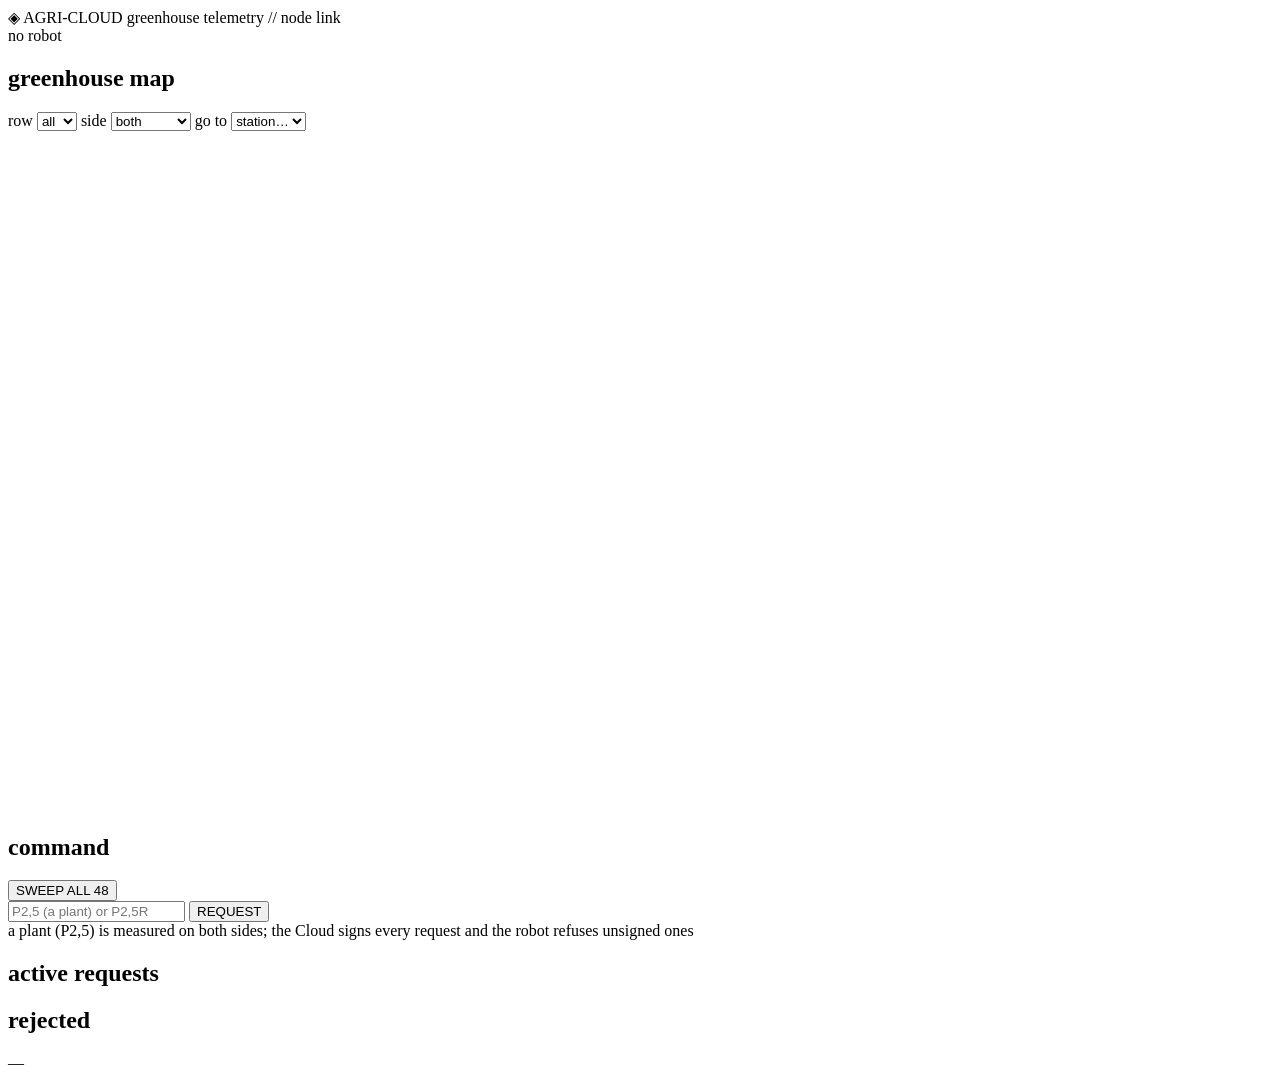
==== cloud_agri/agri/cloud/dashboard/index.html @ e0f350f1 "The Gazebo camera, an empty RViz, and two crosses drawn as one Four things the operator saw and the " ====
<!doctype html>
<html lang="en">
<head>
<meta charset="utf-8">
<meta name="viewport" content="width=device-width, initial-scale=1">
<title>AGRI-CLOUD // greenhouse telemetry</title>
<link rel="stylesheet" href="/static/style.css">
</head>
<body>

<header class="bar">
  <div class="brand">
    <span class="glyph">◈</span>
    <span class="title">AGRI<span class="dim">-</span>CLOUD</span>
    <span class="sub">greenhouse telemetry // node link</span>
  </div>
  <div class="link" id="link">
    <span class="dot" id="linkdot"></span><span id="linktext">no robot</span>
  </div>
</header>

<section class="strip" id="strip"><!-- stat tiles --></section>

<main>
  <section class="panel map-panel">
    <div class="panel-head">
      <h2>greenhouse map</h2>
      <div class="quantity-picker" id="picker"></div>
    </div>
    <!-- The two stations that share an inner aisle are 0.10 m apart: at map
         scale their marks touch. These narrow the map to one row and/or one
         side, which separates them completely. -->
    <div class="filters">
      <label>row
        <select id="f-row">
          <option value="">all</option>
          <option value="1">R1</option>
          <option value="2">R2</option>
          <option value="3">R3</option>
        </select>
      </label>
      <label>side
        <select id="f-side">
          <option value="">both</option>
          <option value="R">R // south</option>
          <option value="L">L // north</option>
        </select>
      </label>
      <label>go to
        <select id="f-jump"><option value="">station…</option></select>
      </label>
    </div>
    <div class="map-wrap">
      <svg id="map" viewBox="-5.4 -2.9 10.8 5.8" preserveAspectRatio="xMidYMid meet"></svg>
    </div>
    <div class="scale" id="scale"></div>
  </section>

  <section class="panel side">
    <div class="panel-head"><h2>command</h2></div>
    <div class="cmd">
      <button id="btn-all">SWEEP ALL 48</button>
      <div class="cmd-row">
        <input id="target" placeholder="P2,5 (a plant) or P2,5R" spellcheck="false">
        <button id="btn-one">REQUEST</button>
      </div>
      <div class="hint" id="cmdhint">a plant (P2,5) is measured on both sides; the Cloud signs every request and the robot refuses unsigned ones</div>
    </div>

    <div class="panel-head"><h2>active requests</h2></div>
    <div id="requests" class="reqs"></div>

    <div class="panel-head"><h2>rejected</h2></div>
    <div id="rejects" class="rejects"></div>
  </section>
</main>

<section class="panel detail" id="detail" hidden>
  <div class="panel-head">
    <h2 id="detail-label">—</h2>
    <button class="close" id="detail-close">✕</button>
  </div>
  <div class="detail-grid">
    <div class="readings" id="detail-readings"></div>
    <figure class="media">
      <img id="detail-photo" alt="plant photograph">
      <figcaption>photograph</figcaption>
    </figure>
    <figure class="media">
      <img id="detail-qr" alt="QR code of the readings">
      <figcaption>QR // numeric payload</figcaption>
    </figure>
  </div>
  <div class="history" id="detail-history"></div>
</section>

<footer>
  <span id="foot">—</span>
</footer>

<script src="/static/app.js"></script>
</body>
</html>
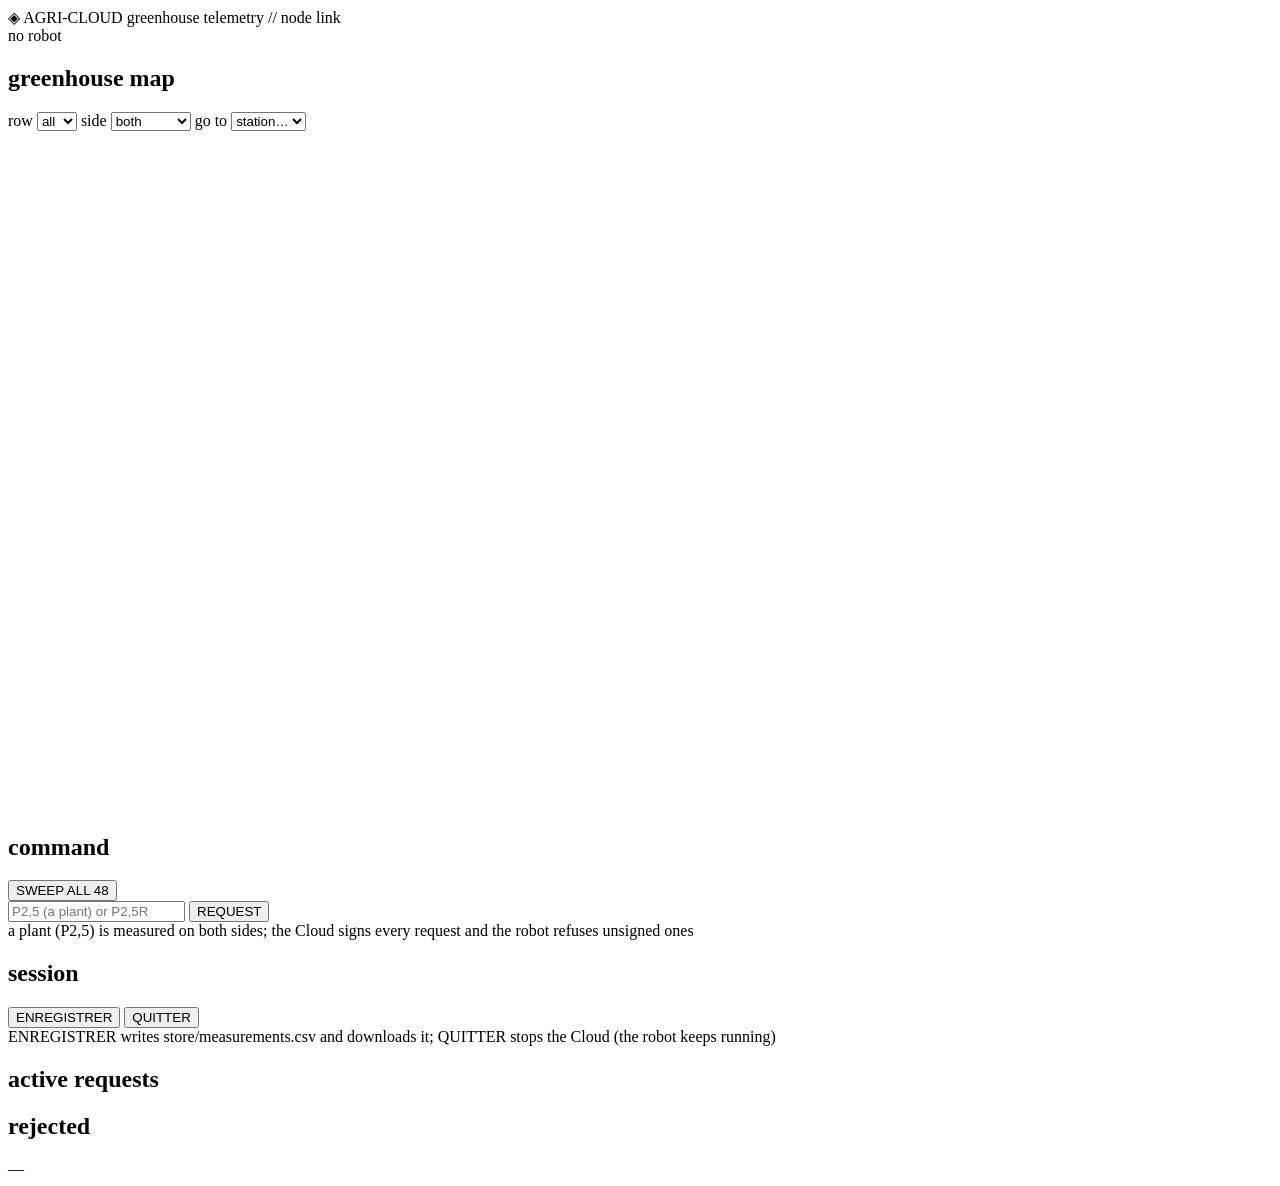
==== commit a3dd0566: "ENREGISTRER and QUITTER on the dashboard, and /media behind the token A run started from a second ma" ====
--- a/cloud_agri/agri/cloud/dashboard/index.html
+++ b/cloud_agri/agri/cloud/dashboard/index.html
@@ -67,6 +67,15 @@
       <div class="hint" id="cmdhint">a plant (P2,5) is measured on both sides; the Cloud signs every request and the robot refuses unsigned ones</div>
     </div>
 
+    <div class="panel-head"><h2>session</h2></div>
+    <div class="cmd">
+      <div class="cmd-row">
+        <button id="btn-save">ENREGISTRER</button>
+        <button id="btn-quit" class="danger">QUITTER</button>
+      </div>
+      <div class="hint" id="sessionhint">ENREGISTRER writes store/measurements.csv and downloads it; QUITTER stops the Cloud (the robot keeps running)</div>
+    </div>
+
     <div class="panel-head"><h2>active requests</h2></div>
     <div id="requests" class="reqs"></div>
 
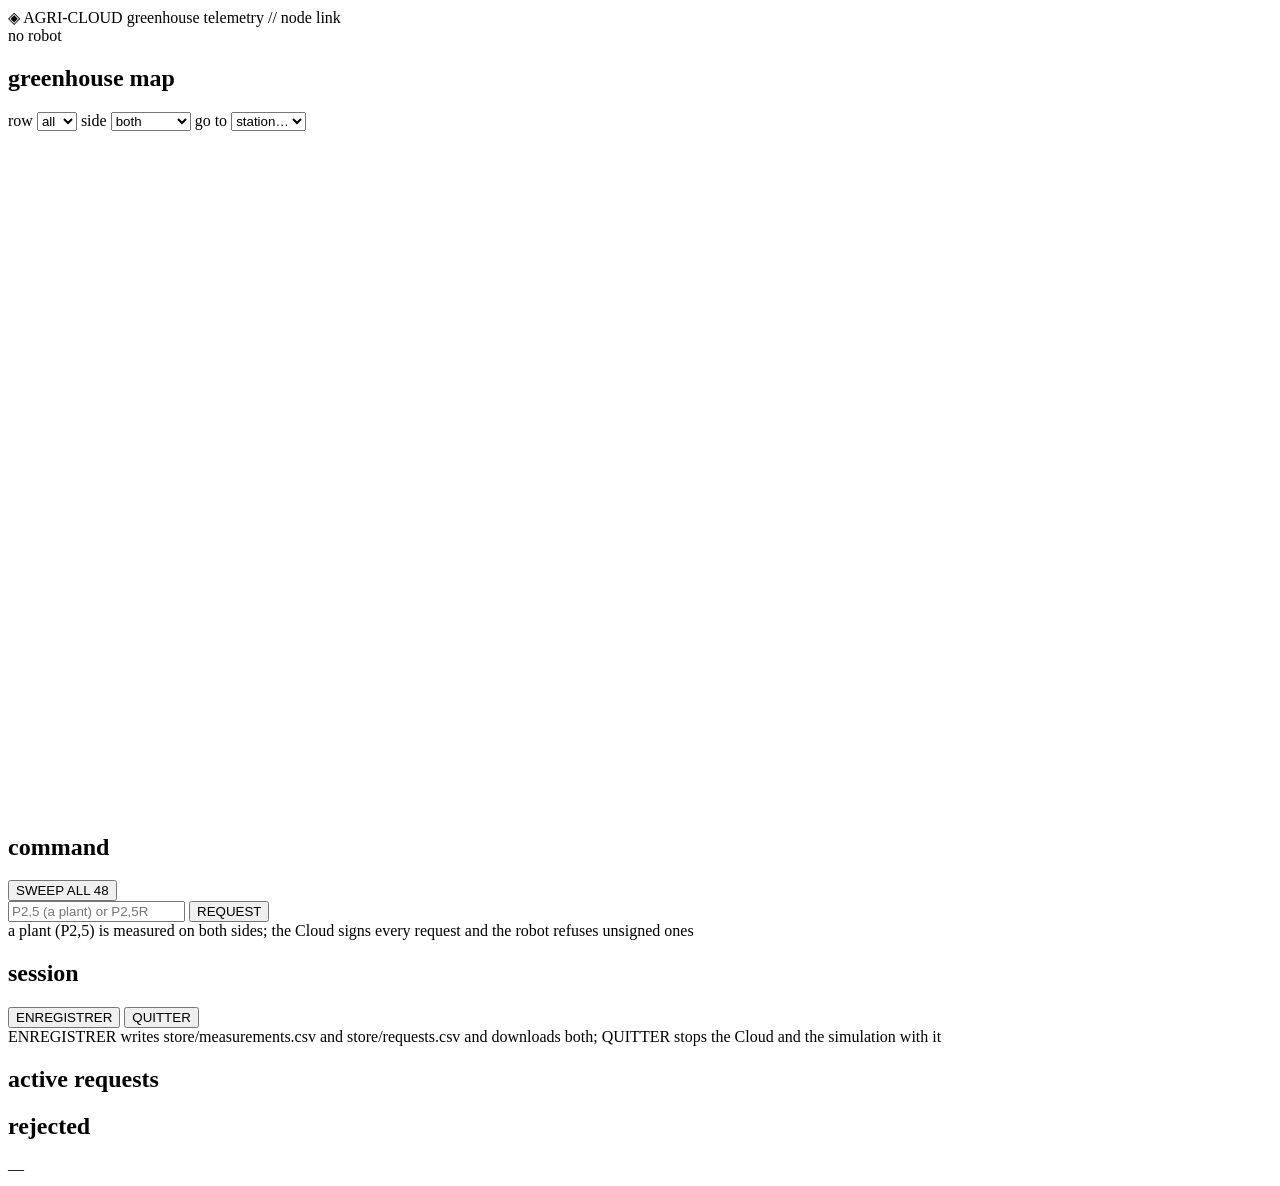
==== commit c0cf34e6: "cloud_agri: two launch scripts, readable logs, request timing, RViz fix Five things that were each c" ====
--- a/cloud_agri/agri/cloud/dashboard/index.html
+++ b/cloud_agri/agri/cloud/dashboard/index.html
@@ -73,7 +73,7 @@
         <button id="btn-save">ENREGISTRER</button>
         <button id="btn-quit" class="danger">QUITTER</button>
       </div>
-      <div class="hint" id="sessionhint">ENREGISTRER writes store/measurements.csv and downloads it; QUITTER stops the Cloud (the robot keeps running)</div>
+      <div class="hint" id="sessionhint">ENREGISTRER writes store/measurements.csv and store/requests.csv and downloads both; QUITTER stops the Cloud and the simulation with it</div>
     </div>
 
     <div class="panel-head"><h2>active requests</h2></div>
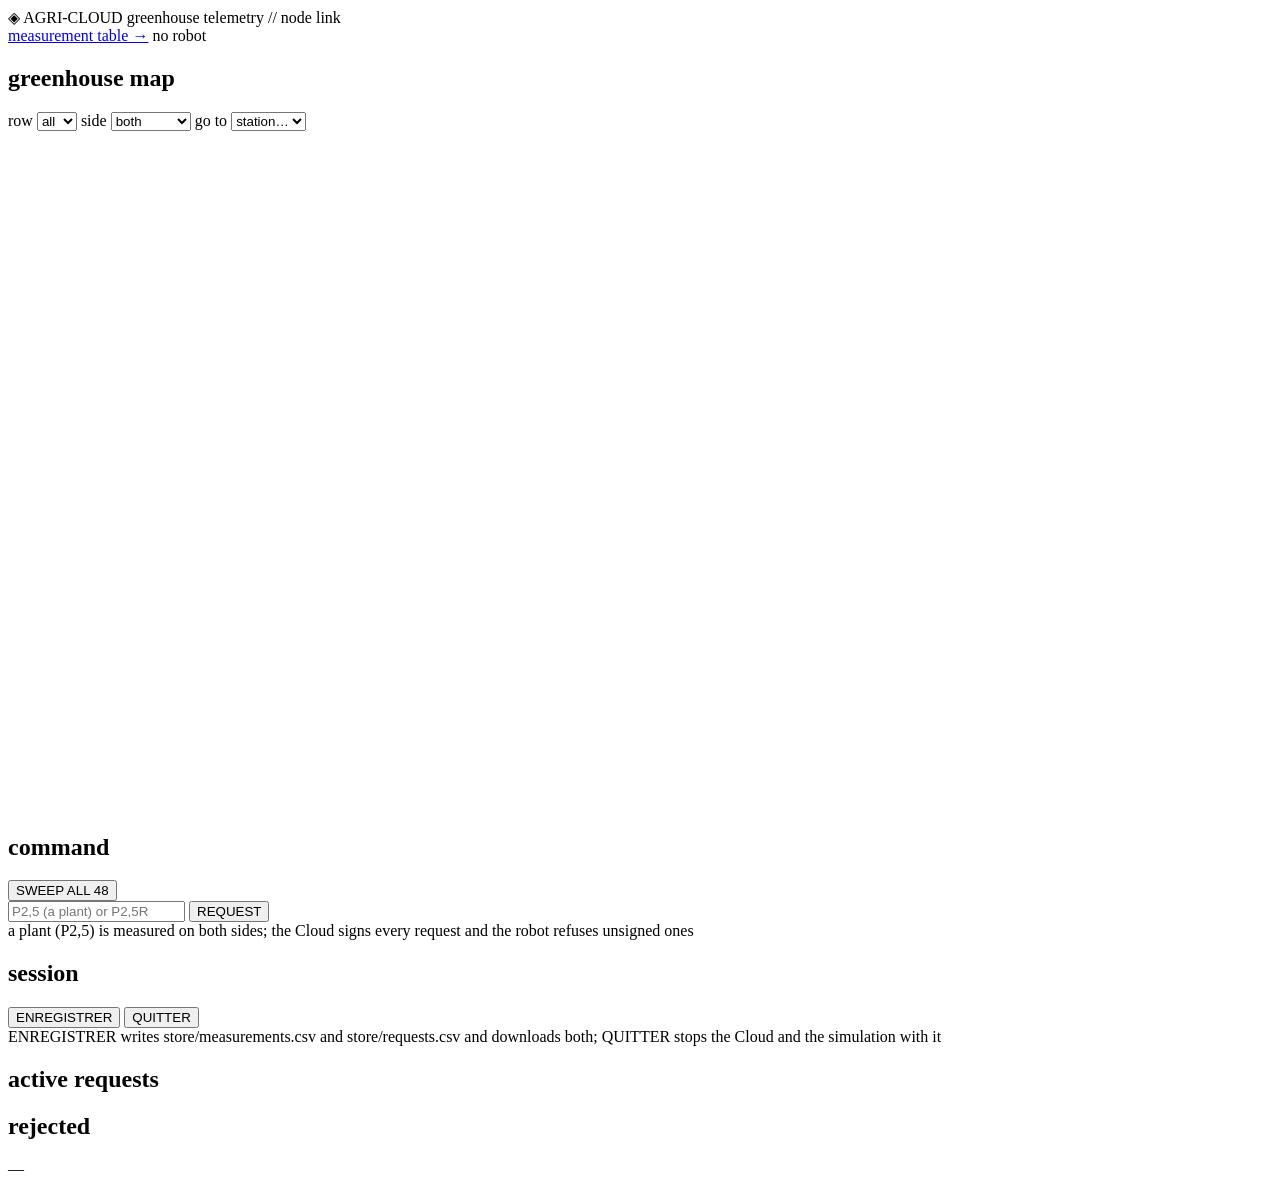
==== commit ff973d4d: "cloud_agri: park the robot AT the plant, and aim the camera at it Two defects, one visible in every " ====
--- a/cloud_agri/agri/cloud/dashboard/index.html
+++ b/cloud_agri/agri/cloud/dashboard/index.html
@@ -15,6 +15,7 @@
     <span class="sub">greenhouse telemetry // node link</span>
   </div>
   <div class="link" id="link">
+    <a class="navlink" id="nav-table" href="/table">measurement table →</a>
     <span class="dot" id="linkdot"></span><span id="linktext">no robot</span>
   </div>
 </header>
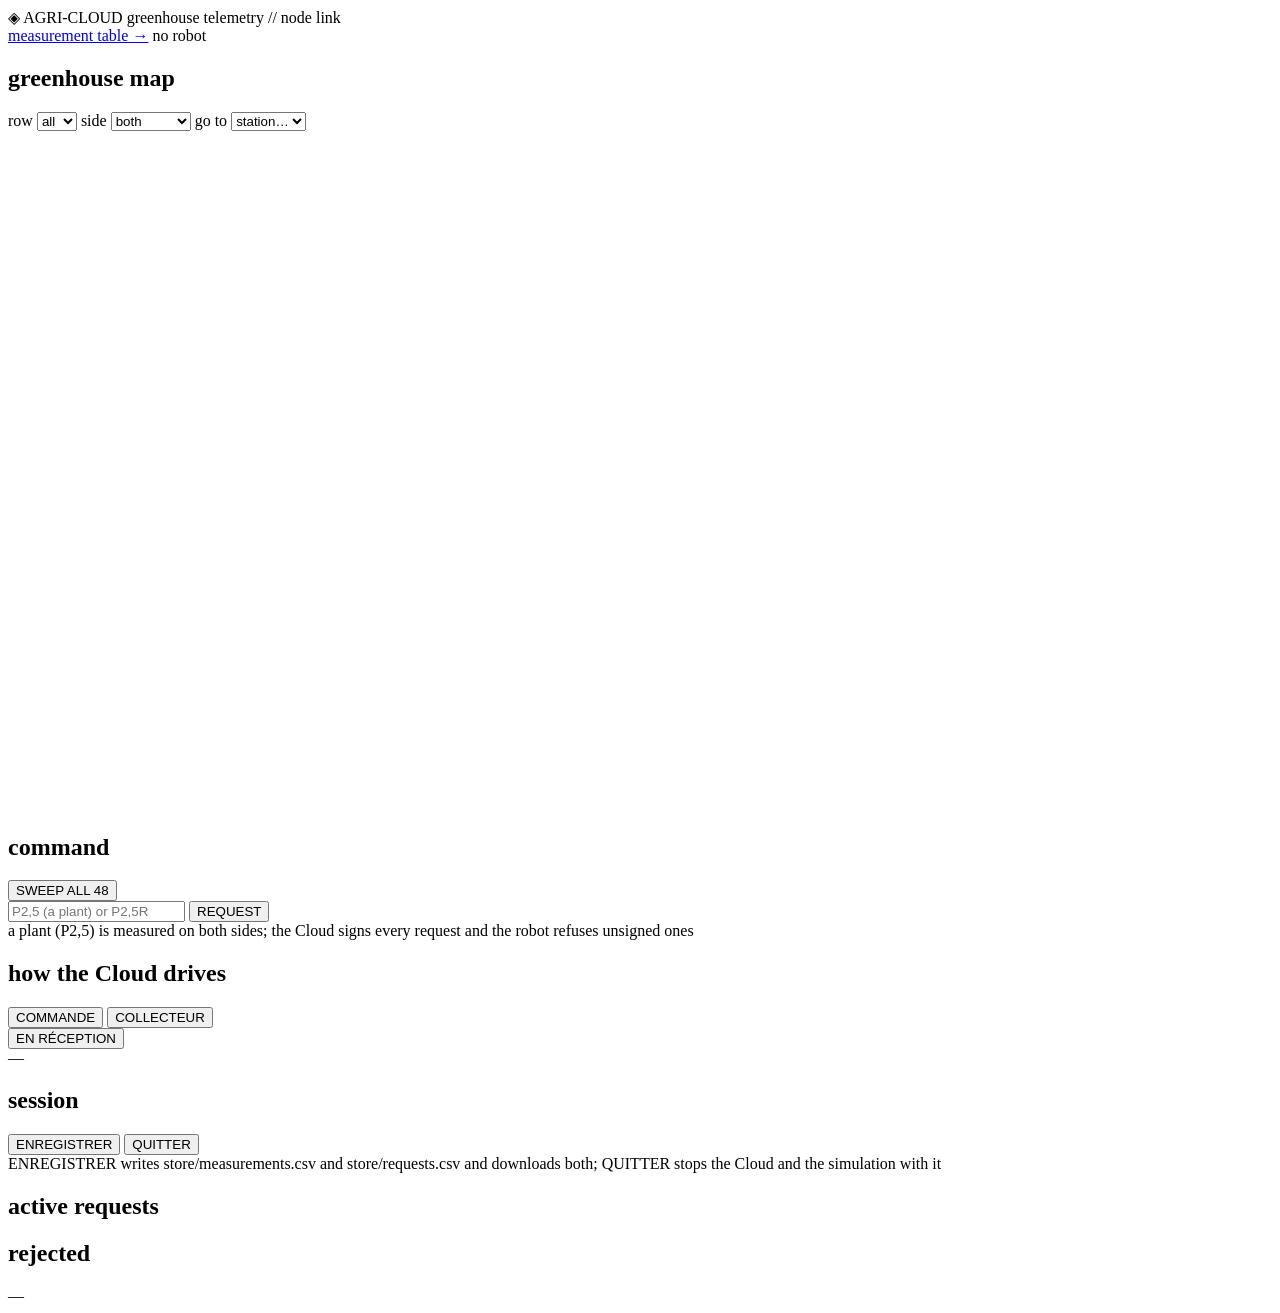
==== commit 42204b96: "cloud_agri: the two modes are buttons now, not a console verb The console has had `mode` and `pause`" ====
--- a/cloud_agri/agri/cloud/dashboard/index.html
+++ b/cloud_agri/agri/cloud/dashboard/index.html
@@ -68,6 +68,19 @@
       <div class="hint" id="cmdhint">a plant (P2,5) is measured on both sides; the Cloud signs every request and the robot refuses unsigned ones</div>
     </div>
 
+    <div class="panel-head"><h2>how the Cloud drives</h2></div>
+    <div class="cmd">
+      <div class="cmd-row seg" id="seg-mode">
+        <button id="btn-command" data-mode="command">COMMANDE</button>
+        <button id="btn-collector" data-mode="collector">COLLECTEUR</button>
+      </div>
+      <div class="cmd-row">
+        <button id="btn-receiving">EN RÉCEPTION</button>
+      </div>
+      <div class="hint" id="modehint">—</div>
+      <ol class="dialogue" id="dialogue"></ol>
+    </div>
+
     <div class="panel-head"><h2>session</h2></div>
     <div class="cmd">
       <div class="cmd-row">
